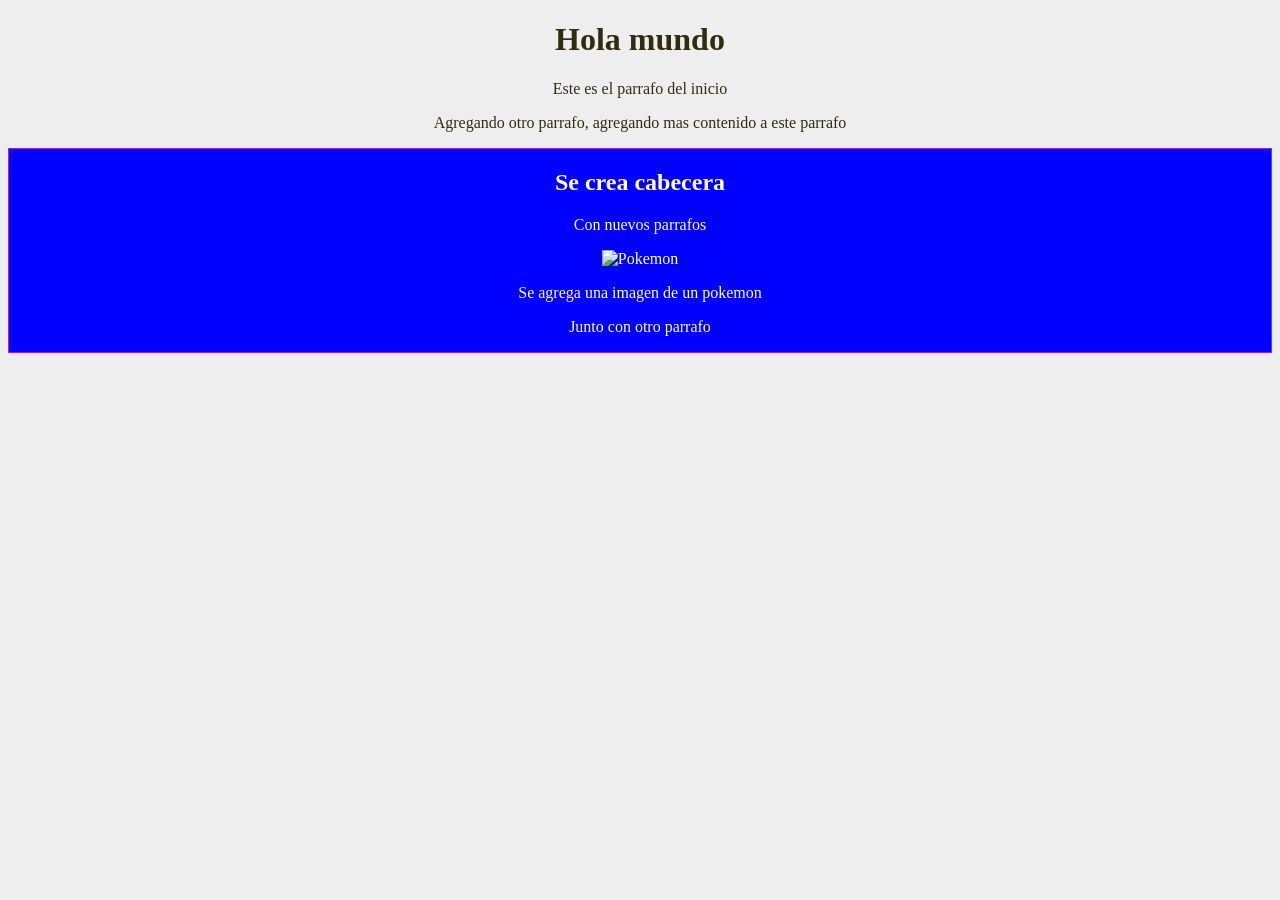
==== blogpost.html @ c860ddec "Otro" ====
<!DOCTYPE html>
<html lang="es">
<head>
    <meta charset="UTF-8">
    <meta http-equiv="X-UA-Compatible" content="IE=edge">
    <meta name="viewport" content="width=device-width, initial-scale=1.0">
    <title>Nuevo</title>
    <link rel="stylesheet" href="css/estilos.css">
</head>
<body>
    <h1>Hola mundo</h1>
    <p>Este es el parrafo del inicio</p>
    <P>Agregando otro parrafo, agregando mas contenido a este parrafo</P>
    <div id="cabecera">
        <h2>Se crea cabecera</h2>
        <p>Con nuevos parrafos</p>
        <img src="https://assets.pokemon.com/assets/cms2/img/pokedex/detail/008.png" alt="Pokemon" />
        <p>Se agrega una imagen de un pokemon</p>
        <p>Junto con otro parrafo</p>
    </div>
</body>
</html>
---- css/estilos.css ----
body {
    background-color: #eee;
    text-align: center;
    color: #252202f1;
}

#cabecera {
    background-color:blue;
    color: white;
    border: 1px solid blueviolet;

}
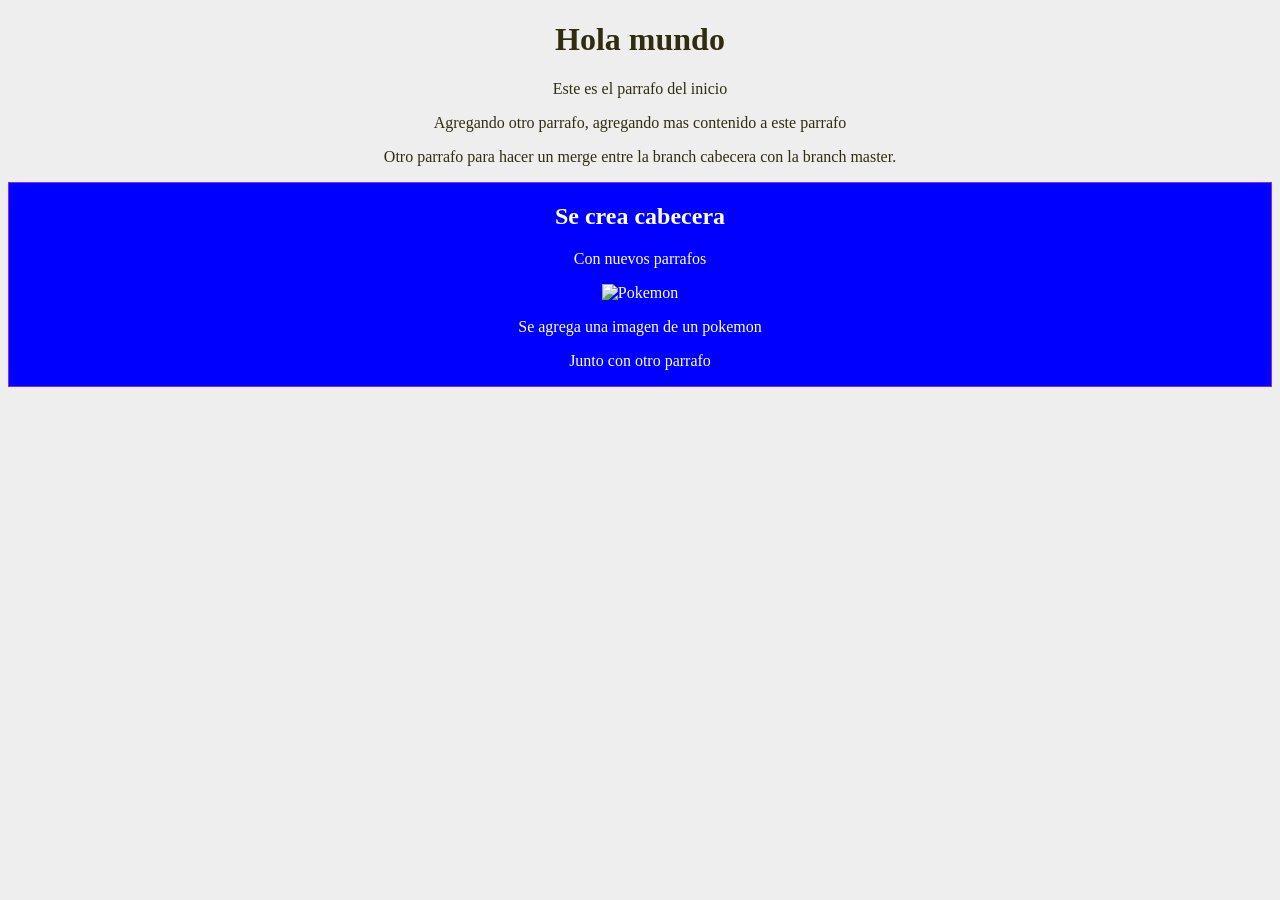
==== commit 87d7cbff: "Actualizando" ====
--- a/blogpost.html
+++ b/blogpost.html
@@ -11,6 +11,9 @@
     <h1>Hola mundo</h1>
     <p>Este es el parrafo del inicio</p>
     <P>Agregando otro parrafo, agregando mas contenido a este parrafo</P>
+    <p>Otro parrafo para hacer un merge entre la branch cabecera con
+        la branch master.
+    </p>
     <div id="cabecera">
         <h2>Se crea cabecera</h2>
         <p>Con nuevos parrafos</p>
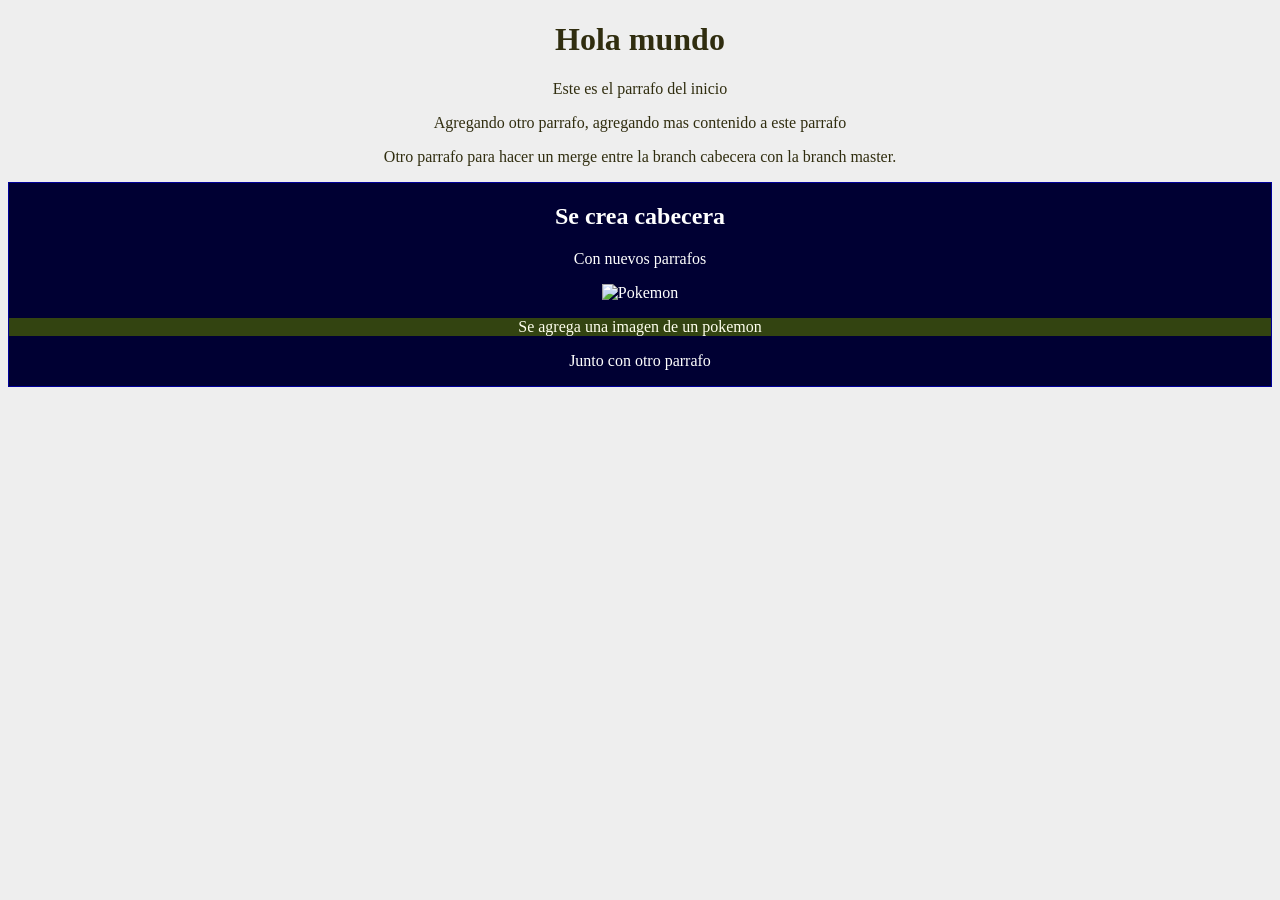
==== commit fc5c56f4: "Se le hace cambios al parrafo" ====
--- a/blogpost.html
+++ b/blogpost.html
@@ -4,7 +4,7 @@
     <meta charset="UTF-8">
     <meta http-equiv="X-UA-Compatible" content="IE=edge">
     <meta name="viewport" content="width=device-width, initial-scale=1.0">
-    <title>Nuevo</title>
+    <title>Bienvenido</title>
     <link rel="stylesheet" href="css/estilos.css">
 </head>
 <body>
@@ -18,8 +18,8 @@
         <h2>Se crea cabecera</h2>
         <p>Con nuevos parrafos</p>
         <img src="https://assets.pokemon.com/assets/cms2/img/pokedex/detail/008.png" alt="Pokemon" />
-        <p>Se agrega una imagen de un pokemon</p>
+        <p class="colors">Se agrega una imagen de un pokemon</p>
         <p>Junto con otro parrafo</p>
     </div>
 </body>
-</html>+</html>
--- a/css/estilos.css
+++ b/css/estilos.css
@@ -5,8 +5,13 @@
 }
 
 #cabecera {
-    background-color:blue;
+    background-color: #003;
     color: white;
-    border: 1px solid blueviolet;
+    border: 1px solid #009;
 
+}
+
+.colors {
+    background-color: #341;
+    color: #ffe;
 }
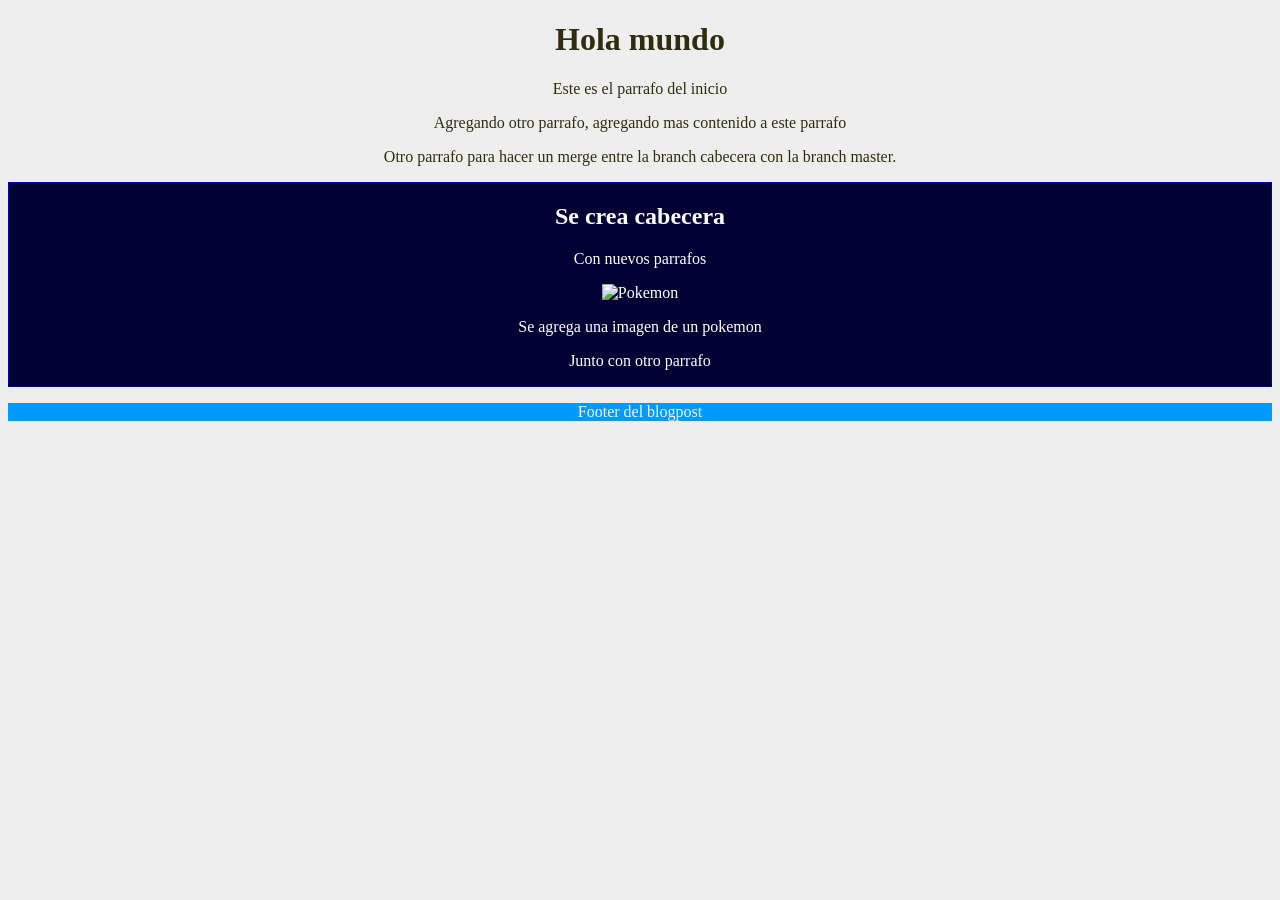
==== commit 79902598: "Agregando el footer del proyecto" ====
--- a/blogpost.html
+++ b/blogpost.html
@@ -18,8 +18,11 @@
         <h2>Se crea cabecera</h2>
         <p>Con nuevos parrafos</p>
         <img src="https://assets.pokemon.com/assets/cms2/img/pokedex/detail/008.png" alt="Pokemon" />
-        <p class="colors">Se agrega una imagen de un pokemon</p>
+        <p>Se agrega una imagen de un pokemon</p>
         <p>Junto con otro parrafo</p>
+    </div>
+    <div id="footer">
+        <p>Footer del blogpost </p>
     </div>
 </body>
 </html>
--- a/css/estilos.css
+++ b/css/estilos.css
@@ -11,7 +11,7 @@
 
 }
 
-.colors {
-    background-color: #341;
-    color: #ffe;
+#footer {
+    background-color: #09f;
+    color: aliceblue;
 }
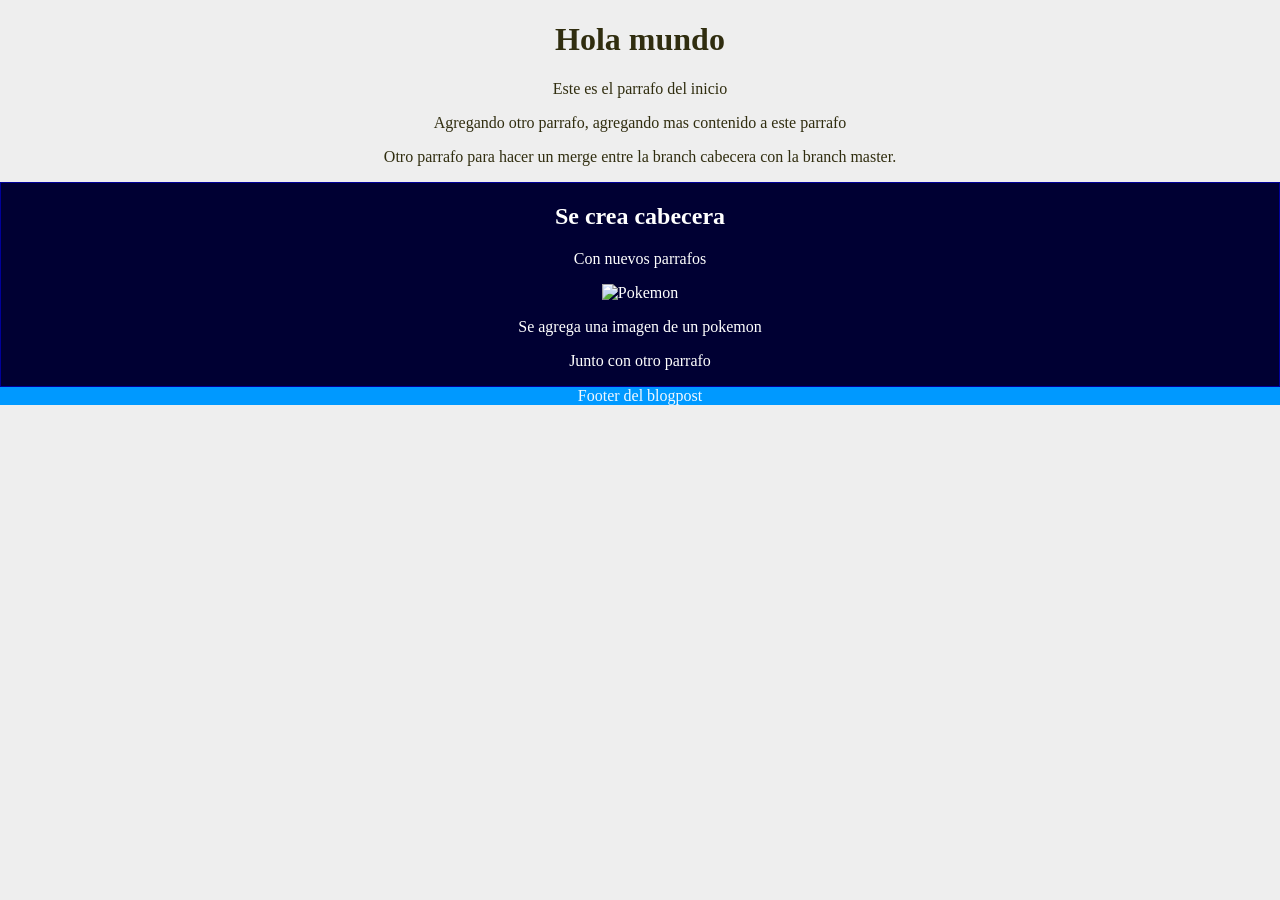
==== commit 3b19ba2b: "Haciendo unos ajustes a la pagina" ====
--- a/blogpost.html
+++ b/blogpost.html
@@ -22,7 +22,7 @@
         <p>Junto con otro parrafo</p>
     </div>
     <div id="footer">
-        <p>Footer del blogpost </p>
+        <p>Footer del blogpost</p>
     </div>
 </body>
 </html>
--- a/css/estilos.css
+++ b/css/estilos.css
@@ -2,6 +2,8 @@
     background-color: #eee;
     text-align: center;
     color: #252202f1;
+    margin-left: 0px;
+    margin-right: 0px;
 }
 
 #cabecera {
@@ -14,4 +16,8 @@
 #footer {
     background-color: #09f;
     color: aliceblue;
-}+}
+
+#footer p{
+    margin: 0px;
+}
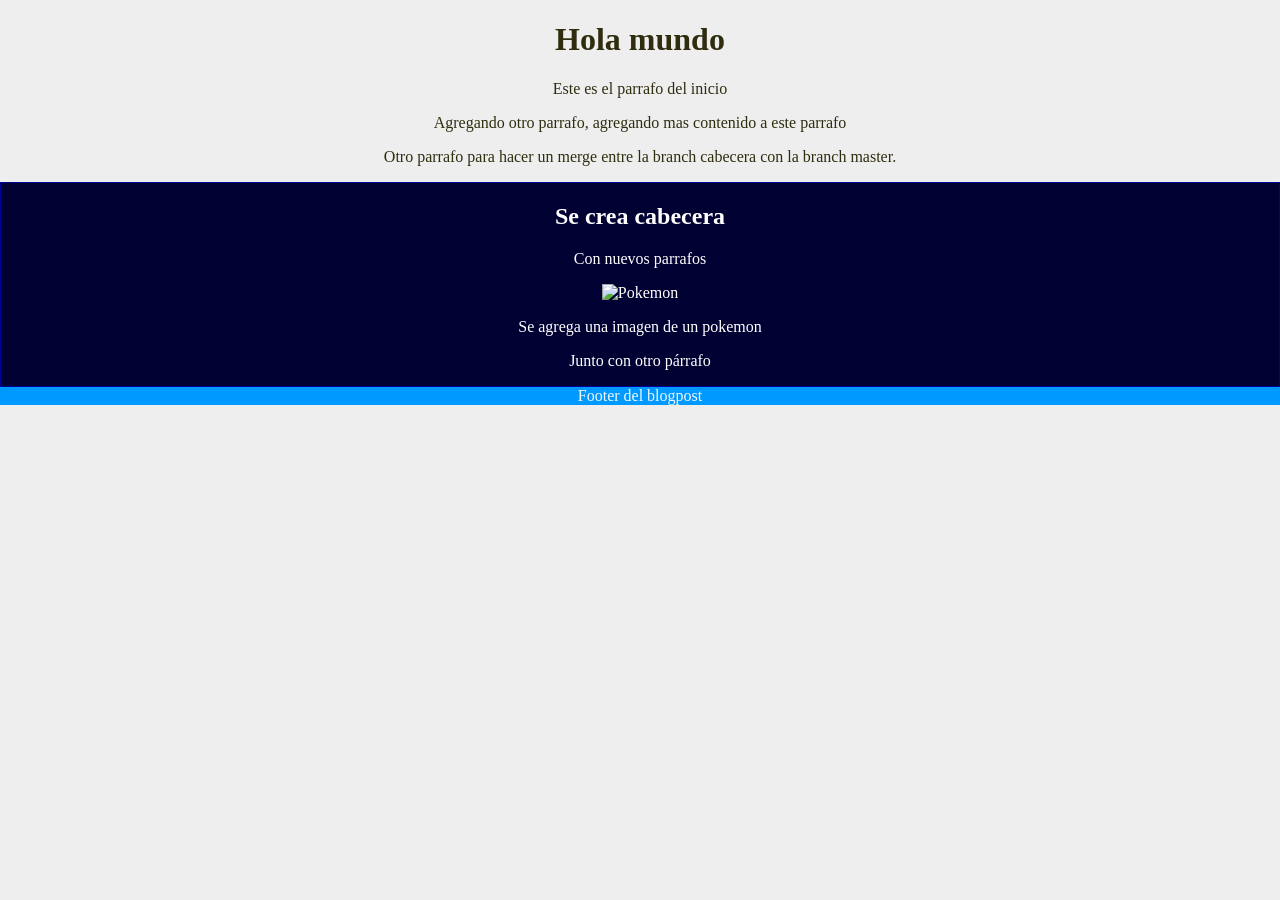
==== commit 9f15ac20: "Se agrega tilde a la a" ====
--- a/blogpost.html
+++ b/blogpost.html
@@ -19,7 +19,7 @@
         <p>Con nuevos parrafos</p>
         <img src="https://assets.pokemon.com/assets/cms2/img/pokedex/detail/008.png" alt="Pokemon" />
         <p>Se agrega una imagen de un pokemon</p>
-        <p>Junto con otro parrafo</p>
+        <p>Junto con otro párrafo</p>
     </div>
     <div id="footer">
         <p>Footer del blogpost</p>
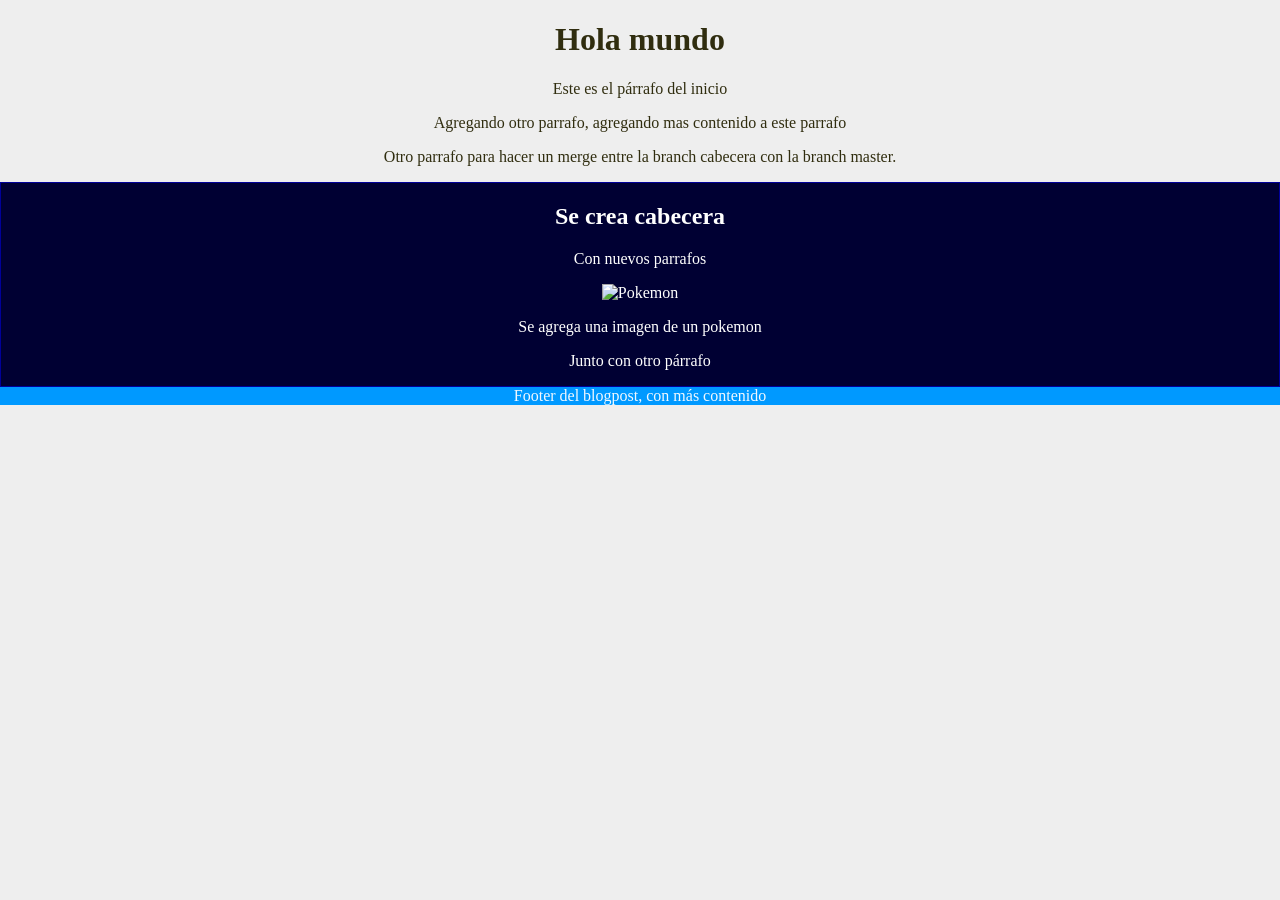
==== commit 55229159: "Corrigiendo cosas" ====
--- a/blogpost.html
+++ b/blogpost.html
@@ -9,7 +9,7 @@
 </head>
 <body>
     <h1>Hola mundo</h1>
-    <p>Este es el parrafo del inicio</p>
+    <p>Este es el párrafo del inicio</p>
     <P>Agregando otro parrafo, agregando mas contenido a este parrafo</P>
     <p>Otro parrafo para hacer un merge entre la branch cabecera con
         la branch master.
@@ -22,7 +22,7 @@
         <p>Junto con otro párrafo</p>
     </div>
     <div id="footer">
-        <p>Footer del blogpost</p>
+        <p>Footer del blogpost, con más contenido</p>
     </div>
 </body>
 </html>
